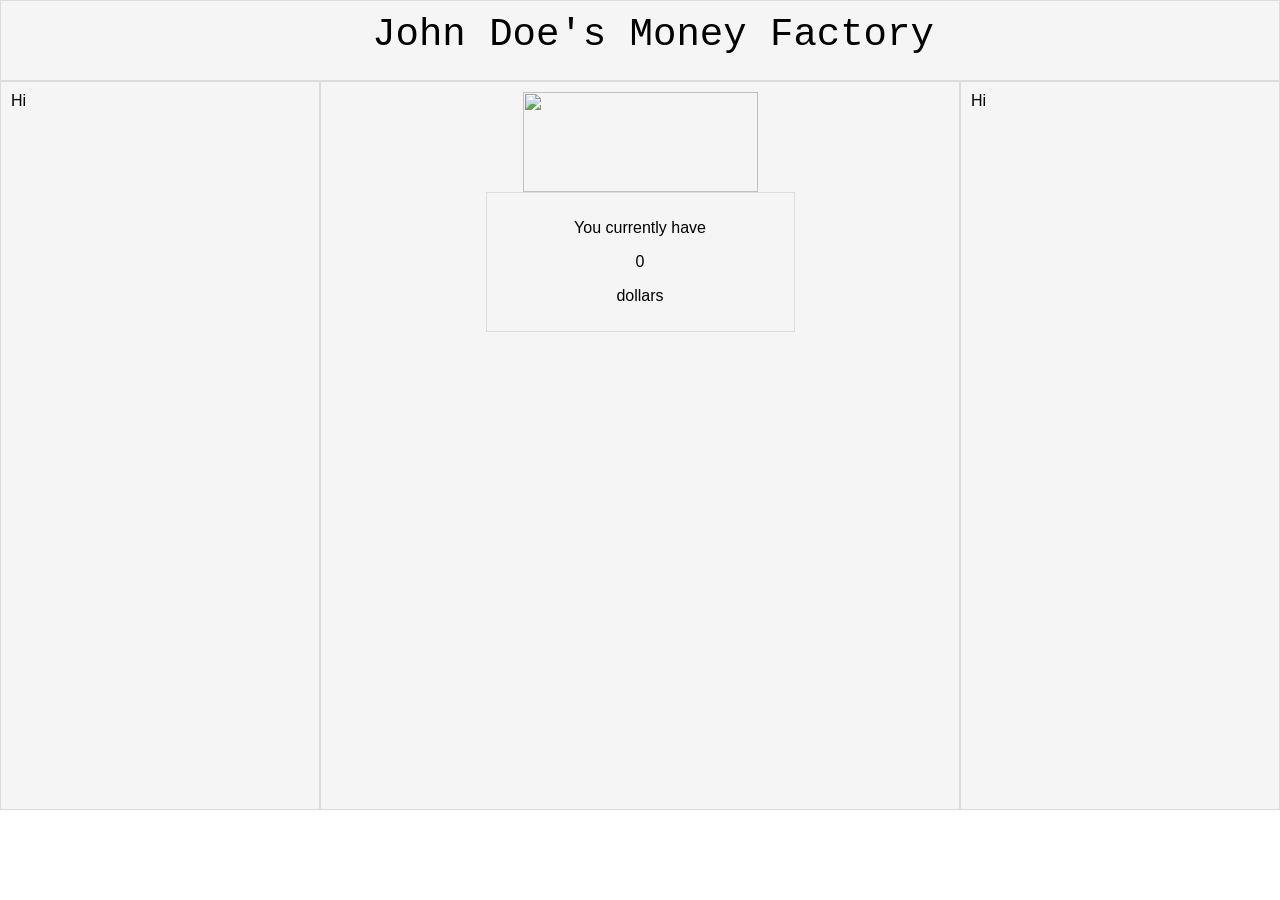
==== index.html @ 6075ad8e "Create index.html" ====
<!DOCTYPE html>
<html lang="en">
  <head>
    <meta charset="UTF-8">
    <meta name="viewport" content="width=device-width, initial-scale=1.0">
    <style>
      body, html {
        font-family: Arial, Helvetica, sans-serif;
        width: 100%;
        height: 100%;
        margin: 0;
      }
      .container {
        width: 100%;
        height: 90%;
      }
      .section {
        box-sizing: border-box;
        border: 1px solid gainsboro;
        background-color: whitesmoke;
        padding: 10px;
      }
      .small {
        width: 50%;
        margin: auto;
      }
      .earnbutton {
        margin: auto;
        width: 235px;
        height: 100px;
        display: block;
      }
      p {
        text-align: center;
        width: 100%;
      }
      .italic {
        font-style: italic;
      }
      .leftpane {
        width: 25%;
        height: 90%;
        float: left;
      }
      .middlepane {
        width: 50%;
        height: 90%;
        float: left;
      }
      .rightpane {
        width: 25%;
        height: 90%;
        position: relative;
        float: right;
      }
      .toppane {
        width: 100%;
        height: 10%;
        margin: auto;
      }
      textarea {
        background: transparent;
        color: black;
        resize: none;
        border: 0 none;
        width: 100%;
        font-size: 3em;
        text-align: center;
        outline: none;
        position: absolute;
      }
    </style>
    <title>Make Money</title>
  </head>
  <body>
    <div class="container">
      <div class="section toppane">
        <textarea>John Doe's Money Factory</textarea>
      </div>
      <div class="section leftpane">
        Hi
      </div>
      <div class="section middlepane">
        <img class="earnbutton" id="earnbutton" src="https://upload.wikimedia.org/wikipedia/commons/thumb/2/23/US_one_dollar_bill%2C_obverse%2C_series_2009.jpg/600px-US_one_dollar_bill%2C_obverse%2C_series_2009.jpg">
        <div class="section small">
          <p>You currently have</p>
          <p>0</p>
          <p>dollars</p>
        </div>
      </div>
      <div class="section rightpane">
        Hi
      </div>
    </div>
  </body>
  <script>
    var data=localStorage.getItem("save");
    if (data==null) {
      data=JSON.parse("{}");
    }
    if (data["money"]==undefined) {
      data["money"]=0;
    }
    if (data["income_level"]==undefined) {
      data["income_level"]=1;
    }
    if (data["workers"]==undefined) {
      data["workers"]=0;
    }
    if (data["level"==undefined]) {
      data["level"]=1;
    }
    if (data["worker_level"==undefined]) {
      data["worker_level"]=1;
    }
    let income_pictures={
      1:"https://upload.wikimedia.org/wikipedia/commons/2/23/US_one_dollar_bill%2C_obverse%2C_series_2009.jpg",
      2:"https://upload.wikimedia.org/wikipedia/commons/2/27/US_%242_bill_obverse_series_2003_A.jpg",
      5:"https://upload.wikimedia.org/wikipedia/commons/f/f9/US_%245_Series_2006_obverse.jpg",
      10:"https://upload.wikimedia.org/wikipedia/commons/4/49/US10dollarbill-Series_2004A.jpg",
      20:"https://upload.wikimedia.org/wikipedia/commons/b/bf/US20-front.jpg",
      50:"https://upload.wikimedia.org/wikipedia/commons/0/09/50_USD_Series_2004_Note_Front.jpg",
      100:"https://upload.wikimedia.org/wikipedia/commons/7/7b/Obverse_of_the_series_2009_%24100_Federal_Reserve_Note.jpg",
      500:"https://upload.wikimedia.org/wikipedia/commons/b/be/500_USD_note%3B_series_of_1934%3B_obverse.jpg",
      1000:"https://upload.wikimedia.org/wikipedia/commons/8/8a/1000_USD_note%3B_series_of_1934%3B_obverse.jpg",
      5000:"https://upload.wikimedia.org/wikipedia/commons/a/ab/US_%245000_1934_Federal_Reserve_Note.jpg",
      10000:"https://upload.wikimedia.org/wikipedia/commons/6/61/10000_USD_note%3B_series_of_1934%3B_obverse.jpg",
      100000:"https://upload.wikimedia.org/wikipedia/commons/5/53/US100000dollarsbillobverse.jpg"
    }
    let income_levels=[0,1,2,5,10,20,50,100,500,1000,5000,10000]
    setInterval(() => {
      localStorage.setItem("save",JSON.stringify(data));
    }, 5000);
    document.getElementById("earnbutton").addEventListener("click", (event) => {
      data.money
    });
  </script>
</html>
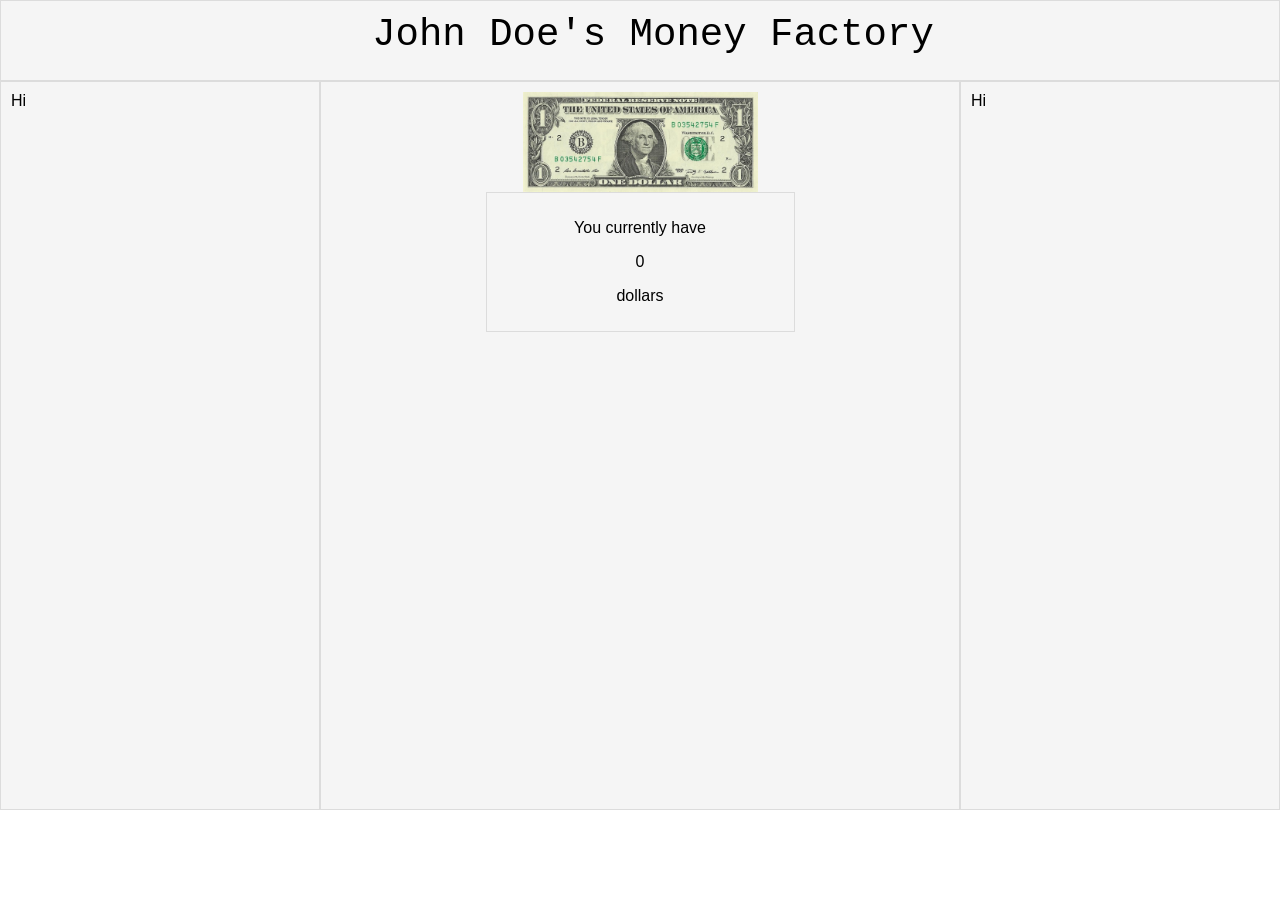
==== commit 07e600c9: "Update index.html" ====
--- a/index.html
+++ b/index.html
@@ -71,6 +71,7 @@
       }
     </style>
     <title>Make Money</title>
+    <link rel="icon" type="image/x-icon" href="/images/icon.png">
   </head>
   <body>
     <div class="container">
@@ -81,7 +82,7 @@
         Hi
       </div>
       <div class="section middlepane">
-        <img class="earnbutton" id="earnbutton" src="https://upload.wikimedia.org/wikipedia/commons/thumb/2/23/US_one_dollar_bill%2C_obverse%2C_series_2009.jpg/600px-US_one_dollar_bill%2C_obverse%2C_series_2009.jpg">
+        <img class="earnbutton" id="earnbutton" src="https://upload.wikimedia.org/wikipedia/commons/4/48/BLANK_ICON.png">
         <div class="section small">
           <p>You currently have</p>
           <p>0</p>
@@ -114,20 +115,23 @@
       data["worker_level"]=1;
     }
     let income_pictures={
-      1:"https://upload.wikimedia.org/wikipedia/commons/2/23/US_one_dollar_bill%2C_obverse%2C_series_2009.jpg",
-      2:"https://upload.wikimedia.org/wikipedia/commons/2/27/US_%242_bill_obverse_series_2003_A.jpg",
-      5:"https://upload.wikimedia.org/wikipedia/commons/f/f9/US_%245_Series_2006_obverse.jpg",
-      10:"https://upload.wikimedia.org/wikipedia/commons/4/49/US10dollarbill-Series_2004A.jpg",
-      20:"https://upload.wikimedia.org/wikipedia/commons/b/bf/US20-front.jpg",
-      50:"https://upload.wikimedia.org/wikipedia/commons/0/09/50_USD_Series_2004_Note_Front.jpg",
-      100:"https://upload.wikimedia.org/wikipedia/commons/7/7b/Obverse_of_the_series_2009_%24100_Federal_Reserve_Note.jpg",
-      500:"https://upload.wikimedia.org/wikipedia/commons/b/be/500_USD_note%3B_series_of_1934%3B_obverse.jpg",
-      1000:"https://upload.wikimedia.org/wikipedia/commons/8/8a/1000_USD_note%3B_series_of_1934%3B_obverse.jpg",
-      5000:"https://upload.wikimedia.org/wikipedia/commons/a/ab/US_%245000_1934_Federal_Reserve_Note.jpg",
-      10000:"https://upload.wikimedia.org/wikipedia/commons/6/61/10000_USD_note%3B_series_of_1934%3B_obverse.jpg",
-      100000:"https://upload.wikimedia.org/wikipedia/commons/5/53/US100000dollarsbillobverse.jpg"
-    }
-    let income_levels=[0,1,2,5,10,20,50,100,500,1000,5000,10000]
+      0:"https://upload.wikimedia.org/wikipedia/commons/4/48/BLANK_ICON.png",
+      1:"images/1.jpeg",
+      2:"images/2.jpeg",
+      5:"images/5.jpeg",
+      10:"images/10.jpeg",
+      20:"images/20.jpeg",
+      50:"images/50.jpeg",
+      100:"images/100.jpeg",
+      500:"images/500.jpeg",
+      1e3:"images/1000.jpeg",
+      5e3:"images/5000.jpeg",
+      1e4:"images/10000.jpeg",
+      1e5:"images/100000.jpeg",
+      1e6:"images/1000000.png"
+    };
+    let income_levels=[0,1,2,5,10,20,50,100,500,1e3,5e3,1e4,1e5,1e6];
+    document.getElementById("earnbutton").setAttribute("src",income_pictures[income_levels[data["income_level"]]]);
     setInterval(() => {
       localStorage.setItem("save",JSON.stringify(data));
     }, 5000);
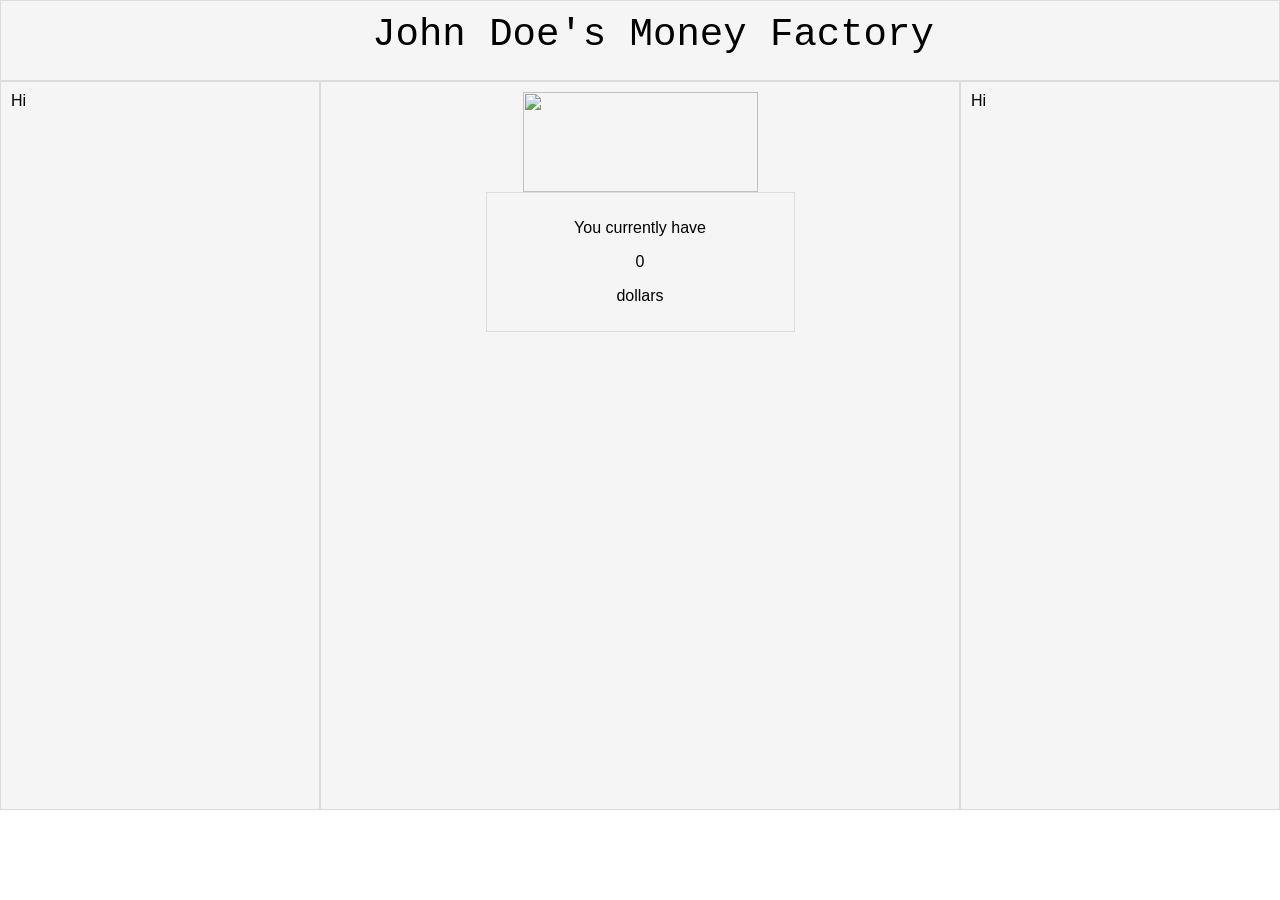
==== commit 08975f97: "Update index.html" ====
--- a/index.html
+++ b/index.html
@@ -97,7 +97,7 @@
   <script>
     var data=localStorage.getItem("save");
     if (data==null) {
-      data=JSON.parse("{}");
+      let data={};
     }
     if (data["money"]==undefined) {
       data["money"]=0;
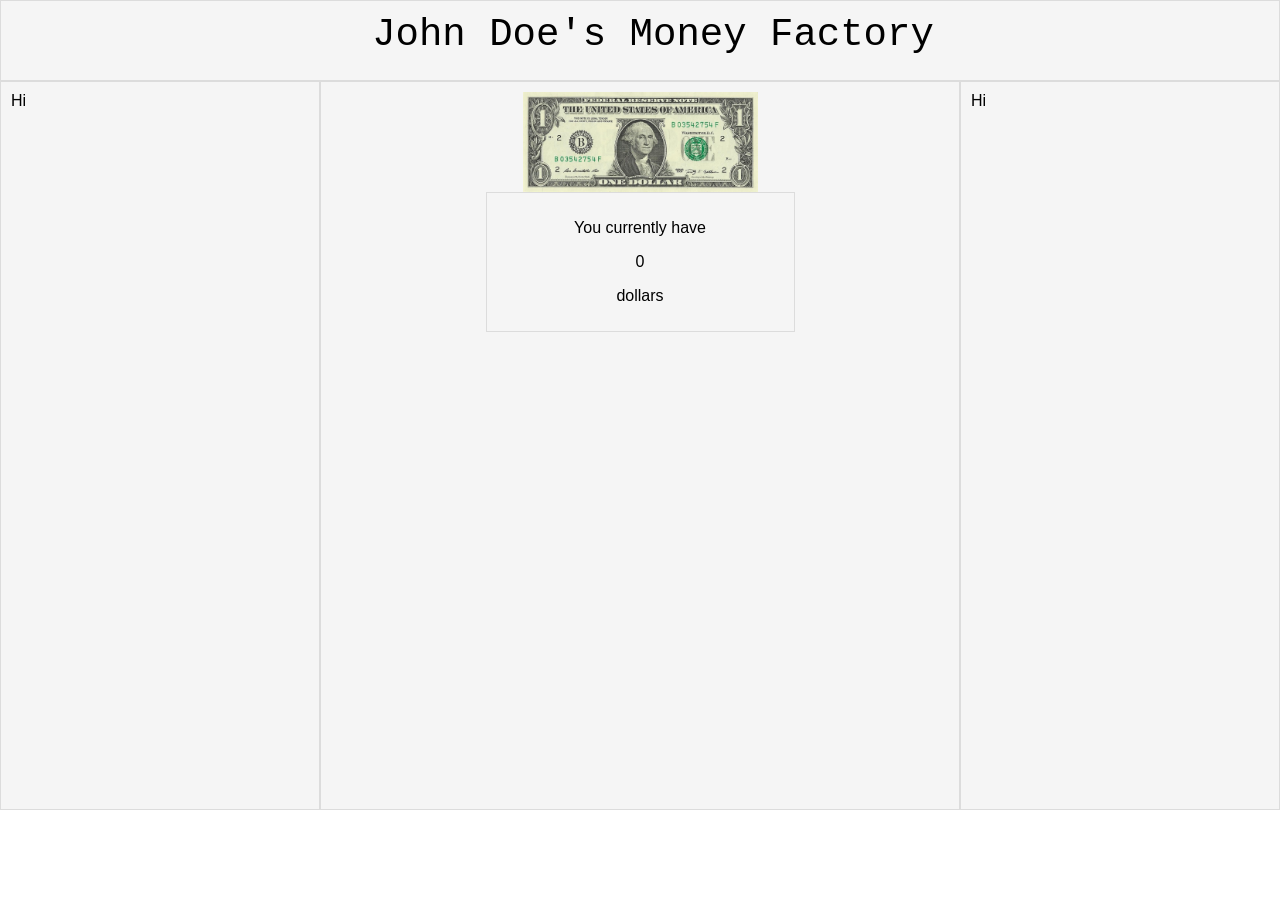
==== commit 9ae740eb: "Update index.html" ====
--- a/index.html
+++ b/index.html
@@ -95,24 +95,15 @@
     </div>
   </body>
   <script>
-    var data=localStorage.getItem("save");
+    let data=localStorage.getItem("save");
     if (data==null) {
-      let data={};
-    }
-    if (data["money"]==undefined) {
-      data["money"]=0;
-    }
-    if (data["income_level"]==undefined) {
-      data["income_level"]=1;
-    }
-    if (data["workers"]==undefined) {
-      data["workers"]=0;
-    }
-    if (data["level"==undefined]) {
-      data["level"]=1;
-    }
-    if (data["worker_level"==undefined]) {
-      data["worker_level"]=1;
+      data={
+        "money":0,
+        "income_level":1,
+        "workers":0,
+        "level":0,
+        "worker_level":1
+      };
     }
     let income_pictures={
       0:"https://upload.wikimedia.org/wikipedia/commons/4/48/BLANK_ICON.png",
